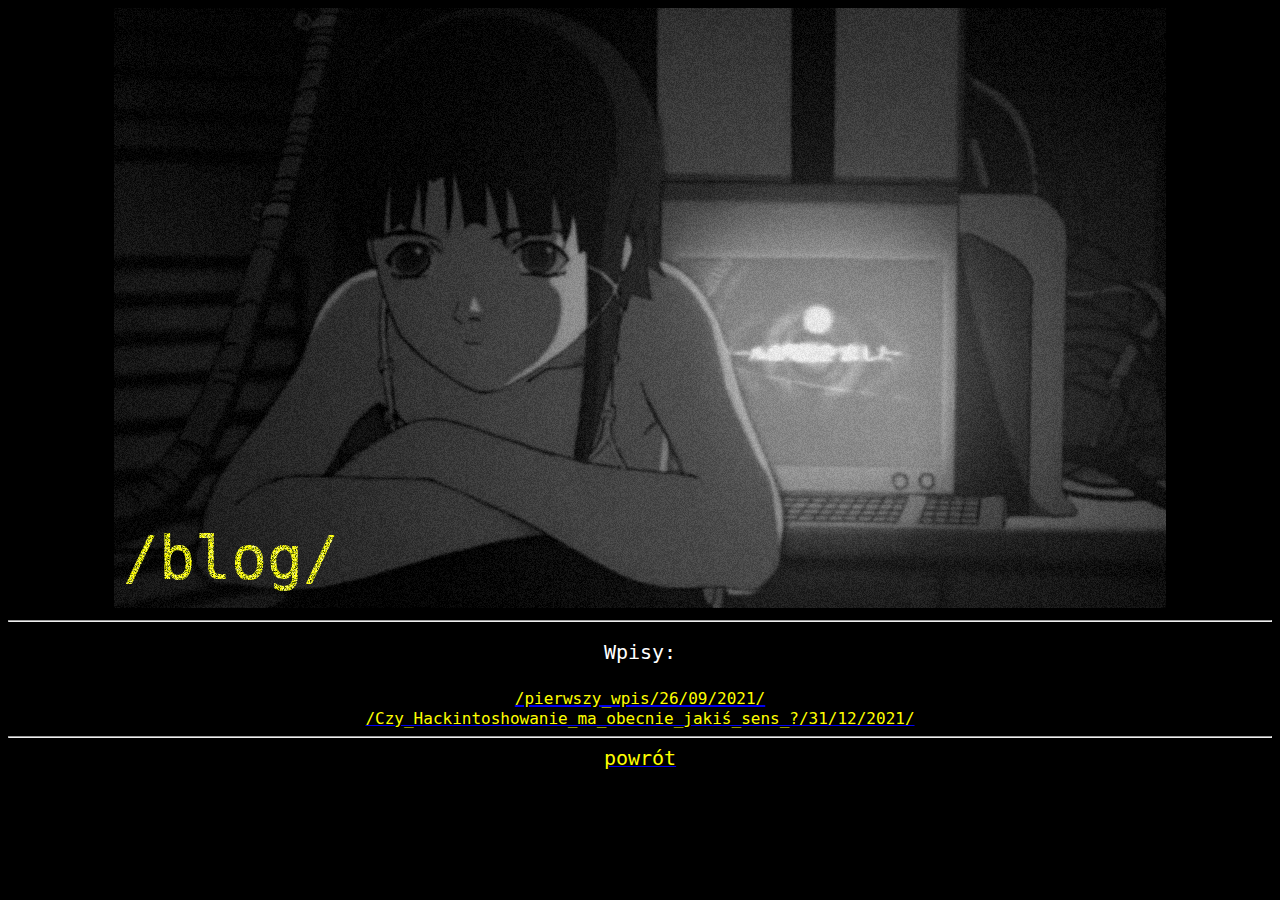
==== blog/blog.html @ 4511cece "Update blog.html" ====
<!DOCTYPE html>
<html>
<body bgcolor ="black">
<head>
  
<center><img src=bannerblog.png>   

</head>

<body>

  
<hr>

  

<p><center><font color="white"><font size="5"><font face="Monospace">Wpisy:</p>
<a href="pierwszy_wpis/pierwszy_wpis.html"><center><font color="yellow"><font size="4"><font face="Monospace">/pierwszy_wpis/26/09/2021/</a>
<a href="hack/hack.html"><center><font color="yellow"><font size="4"><font face="Monospace">/Czy_Hackintoshowanie_ma_obecnie_jakiś_sens_?/31/12/2021/</a>
  
<hr>
<a href="../index.html"><center><font color="yellow"><font size="5">powrót</a></l>

</body>
</html>
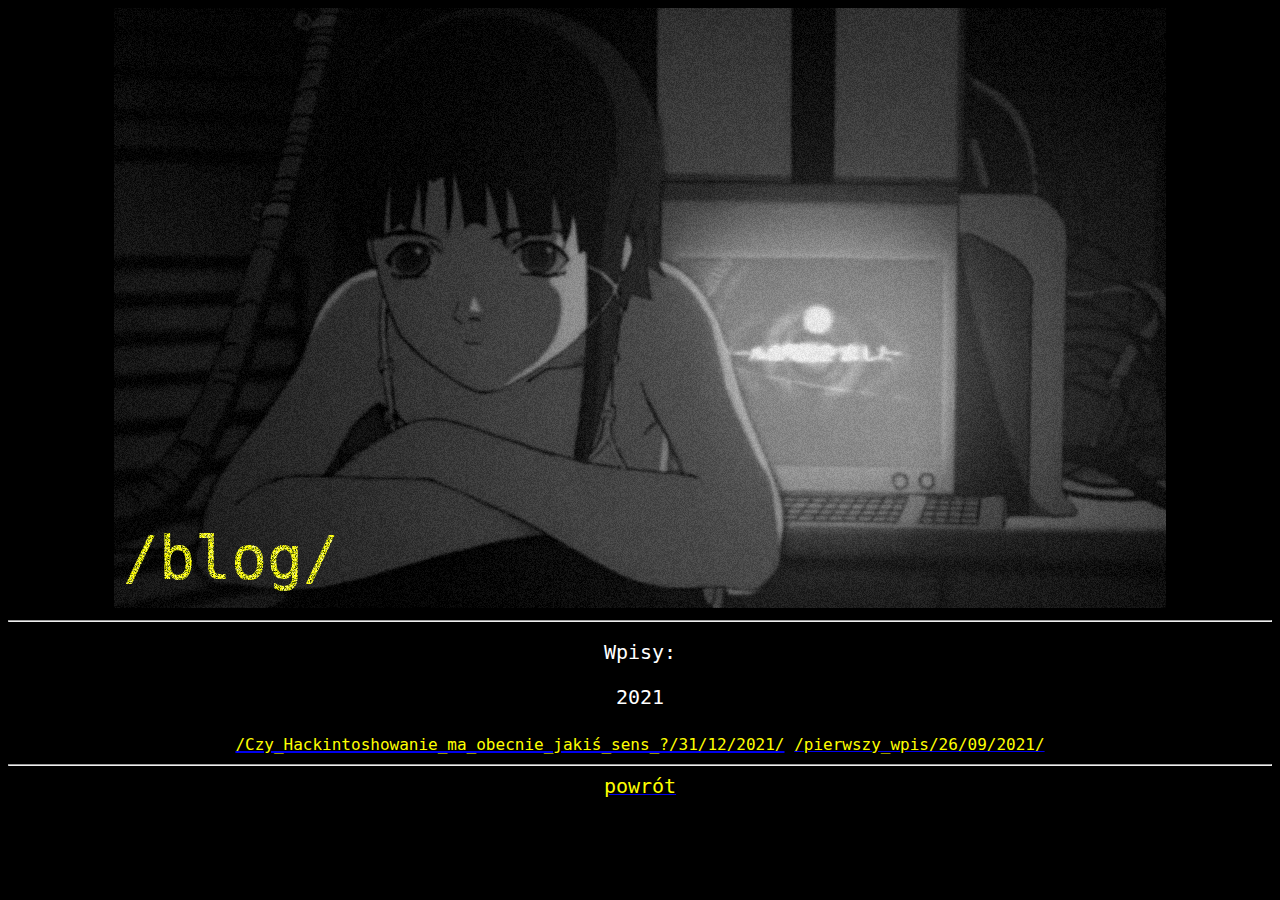
==== commit 772c0291: "Update blog.html" ====
--- a/blog/blog.html
+++ b/blog/blog.html
@@ -14,9 +14,14 @@
 
   
 
-<p><center><font color="white"><font size="5"><font face="Monospace">Wpisy:</p>
-<a href="pierwszy_wpis/pierwszy_wpis.html"><center><font color="yellow"><font size="4"><font face="Monospace">/pierwszy_wpis/26/09/2021/</a>
-<a href="hack/hack.html"><center><font color="yellow"><font size="4"><font face="Monospace">/Czy_Hackintoshowanie_ma_obecnie_jakiś_sens_?/31/12/2021/</a>
+<p><font color="white"><font size="5"><font face="Monospace">Wpisy:</p>
+
+  
+<p>2021</p>
+<a href="hack/hack.html"><align = "left"><font color="yellow"><font size="4"><font face="Monospace">/Czy_Hackintoshowanie_ma_obecnie_jakiś_sens_?/31/12/2021/</a>  
+<a href="pierwszy_wpis/pierwszy_wpis.html"><align = "left"><font color="yellow"><font size="4"><font face="Monospace">/pierwszy_wpis/26/09/2021/</a>
+
+
   
 <hr>
 <a href="../index.html"><center><font color="yellow"><font size="5">powrót</a></l>
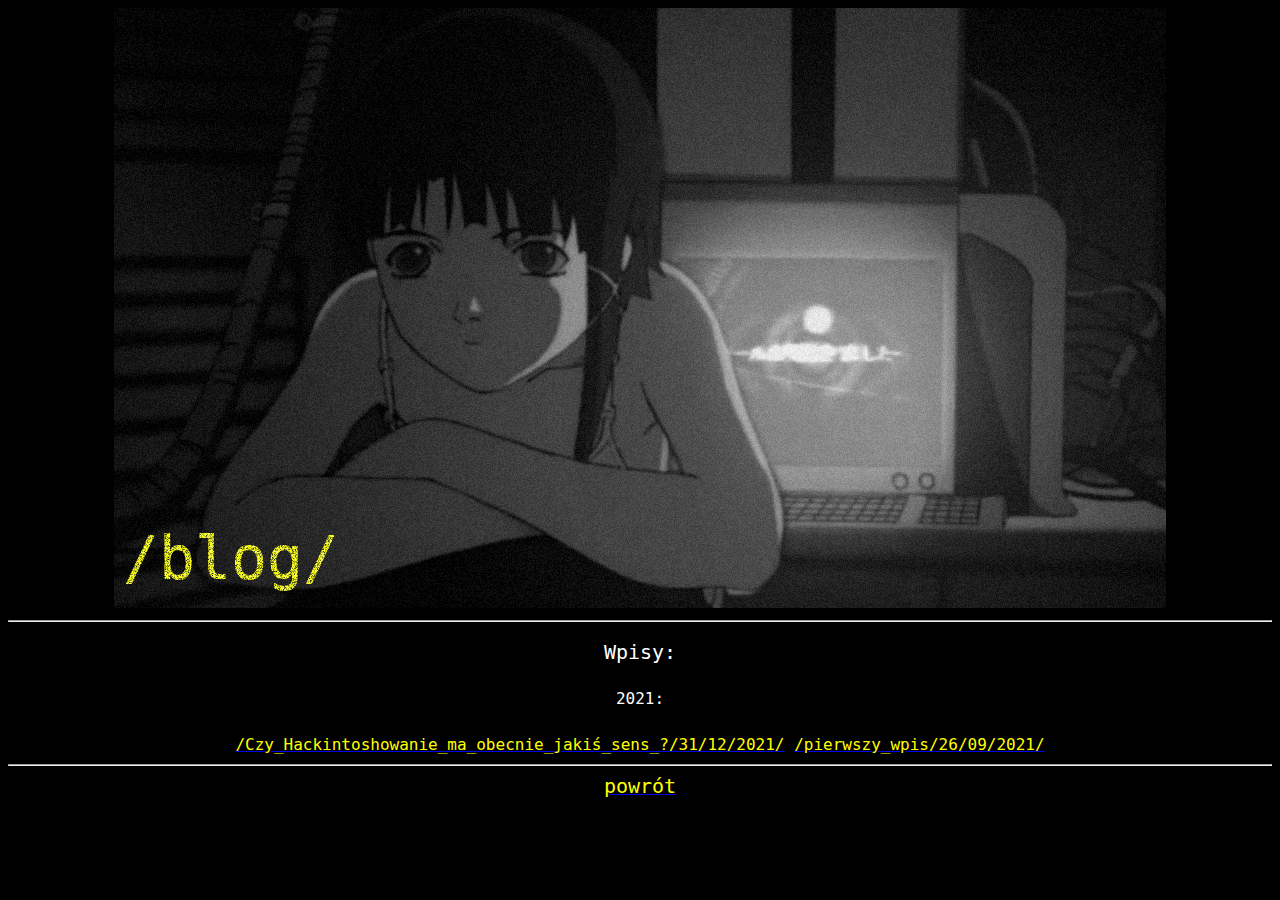
==== commit 73c10815: "Update blog.html" ====
--- a/blog/blog.html
+++ b/blog/blog.html
@@ -3,6 +3,7 @@
 <body bgcolor ="black">
 <head>
   
+<link rel="stylesheet" href="style.css">  
 <center><img src=bannerblog.png>   
 
 </head>
@@ -17,9 +18,9 @@
 <p><font color="white"><font size="5"><font face="Monospace">Wpisy:</p>
 
   
-<p>2021</p>
-<a href="hack/hack.html"><align = "left"><font color="yellow"><font size="4"><font face="Monospace">/Czy_Hackintoshowanie_ma_obecnie_jakiś_sens_?/31/12/2021/</a>  
-<a href="pierwszy_wpis/pierwszy_wpis.html"><align = "left"><font color="yellow"><font size="4"><font face="Monospace">/pierwszy_wpis/26/09/2021/</a>
+<p><font size="4">2021:</p>
+<a href="hack/hack.html" ><id="lista"><align = "left"><font color="yellow"><font size="4"><font face="Monospace">/Czy_Hackintoshowanie_ma_obecnie_jakiś_sens_?/31/12/2021/</a>  
+<a href="pierwszy_wpis/pierwszy_wpis.html"><id="lista"><align = "left"><font color="yellow"><font size="4"><font face="Monospace">/pierwszy_wpis/26/09/2021/</a>
 
 
   
--- a/blog/style.css
+++ b/blog/style.css
@@ -0,0 +1 @@
+
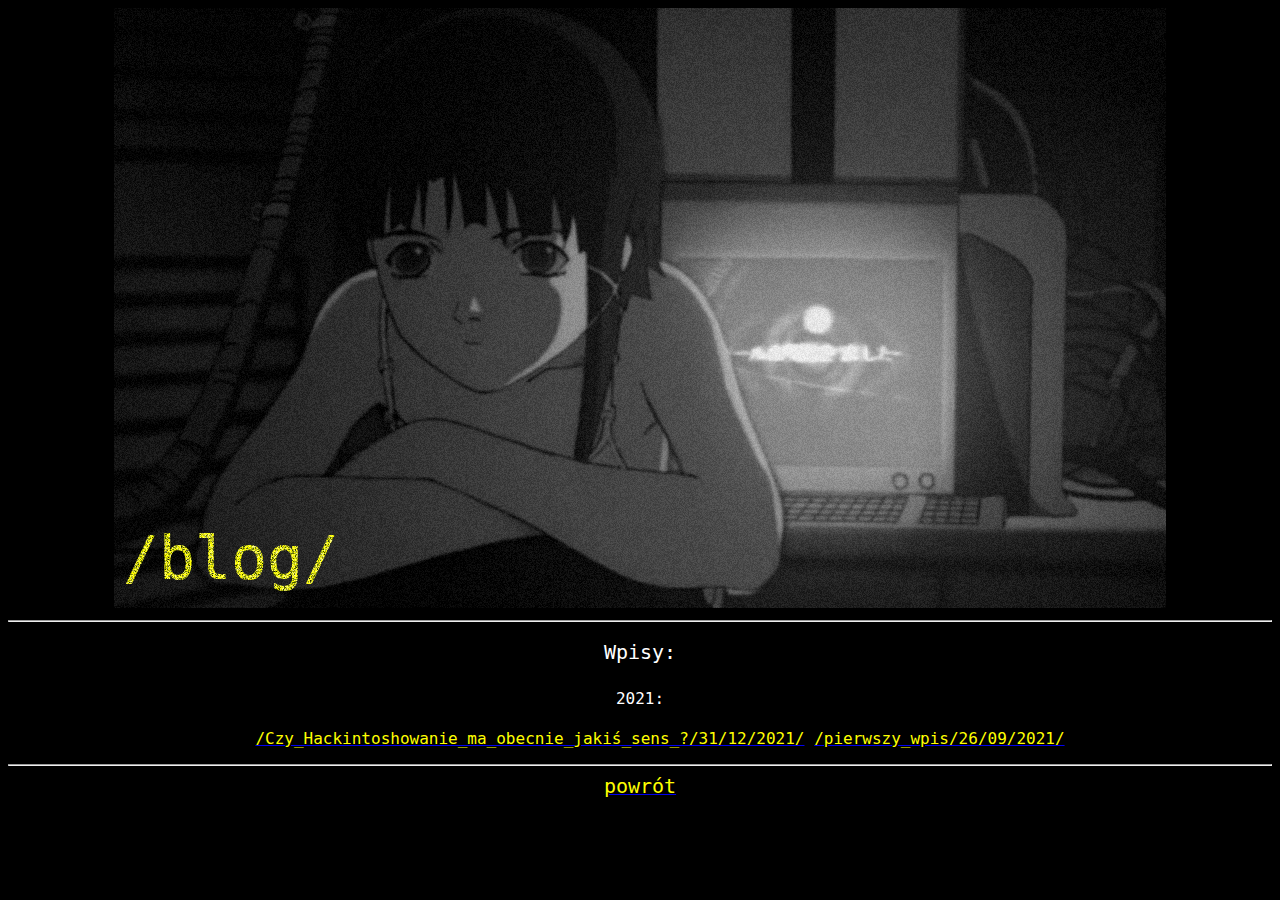
==== commit 374e27c7: "Update blog.html" ====
--- a/blog/blog.html
+++ b/blog/blog.html
@@ -19,9 +19,11 @@
 
   
 <p><font size="4">2021:</p>
-<a href="hack/hack.html" ><id="lista"><align = "left"><font color="yellow"><font size="4"><font face="Monospace">/Czy_Hackintoshowanie_ma_obecnie_jakiś_sens_?/31/12/2021/</a>  
-<a href="pierwszy_wpis/pierwszy_wpis.html"><id="lista"><align = "left"><font color="yellow"><font size="4"><font face="Monospace">/pierwszy_wpis/26/09/2021/</a>
 
+<ul>
+<l><a href="hack/hack.html" ><id="lista"><align = "left"><font color="yellow"><font size="4"><font face="Monospace">/Czy_Hackintoshowanie_ma_obecnie_jakiś_sens_?/31/12/2021/</a></l> 
+<l><a href="pierwszy_wpis/pierwszy_wpis.html"><id="lista"><align = "left"><font color="yellow"><font size="4"><font face="Monospace">/pierwszy_wpis/26/09/2021/</a></l>
+</ul>
 
   
 <hr>
--- a/blog/style.css
+++ b/blog/style.css
@@ -1 +1,6 @@
+#lista {
+  text-align: left;
+  margin-left: 200px;
+  margin-right: 200px;
+}
 
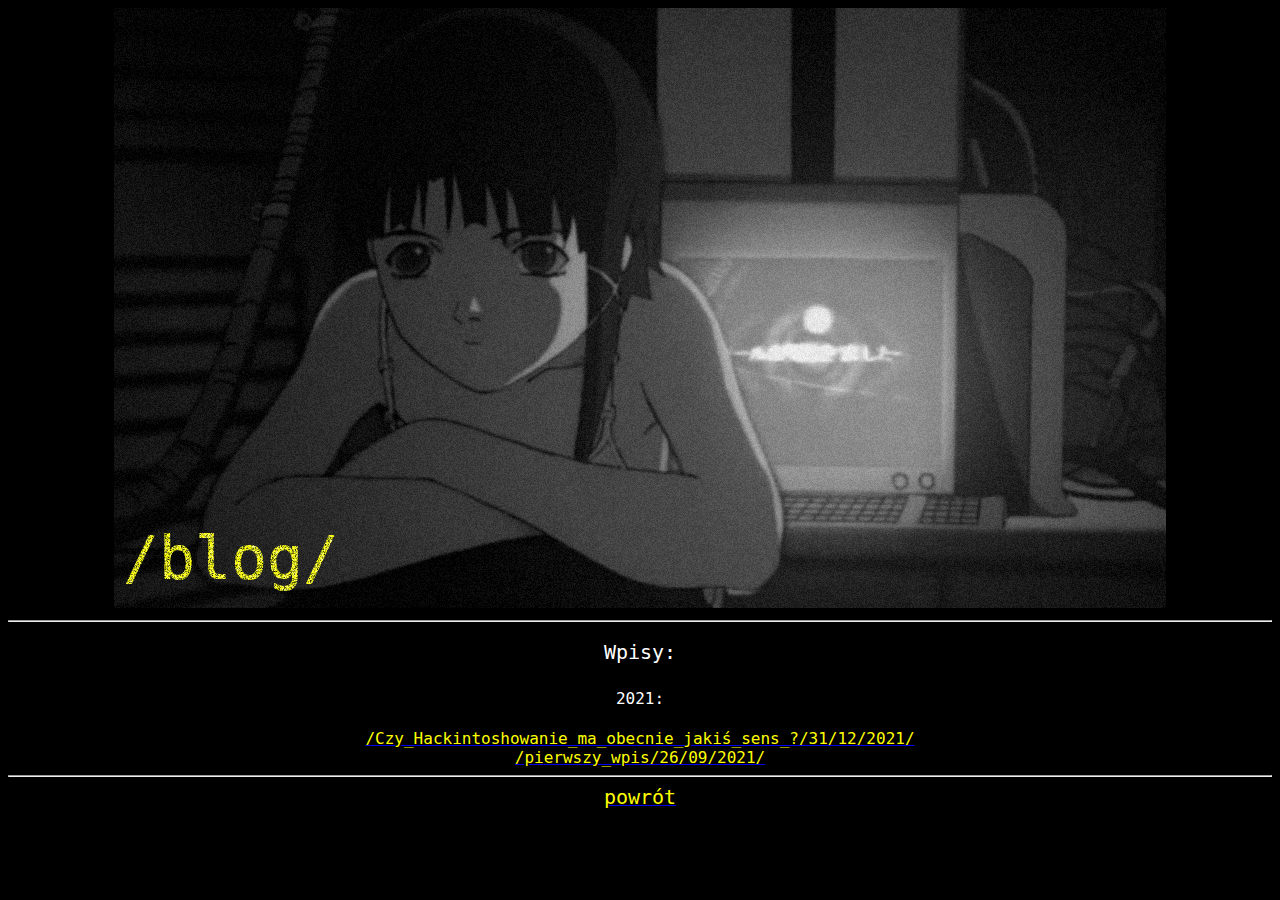
==== commit 476ac20a: "Update blog.html" ====
--- a/blog/blog.html
+++ b/blog/blog.html
@@ -20,10 +20,9 @@
   
 <p><font size="4">2021:</p>
 
-<ul>
-<l><a href="hack/hack.html" ><id="lista"><align = "left"><font color="yellow"><font size="4"><font face="Monospace">/Czy_Hackintoshowanie_ma_obecnie_jakiś_sens_?/31/12/2021/</a></l> 
-<l><a href="pierwszy_wpis/pierwszy_wpis.html"><id="lista"><align = "left"><font color="yellow"><font size="4"><font face="Monospace">/pierwszy_wpis/26/09/2021/</a></l>
-</ul>
+<a href="hack/hack.html" ><center><font color="yellow"><font size="4"><font face="Monospace">/Czy_Hackintoshowanie_ma_obecnie_jakiś_sens_?/31/12/2021/</a>
+<a href="pierwszy_wpis/pierwszy_wpis.html"><center><font color="yellow"><font size="4"><font face="Monospace">/pierwszy_wpis/26/09/2021/</a>
+
 
   
 <hr>
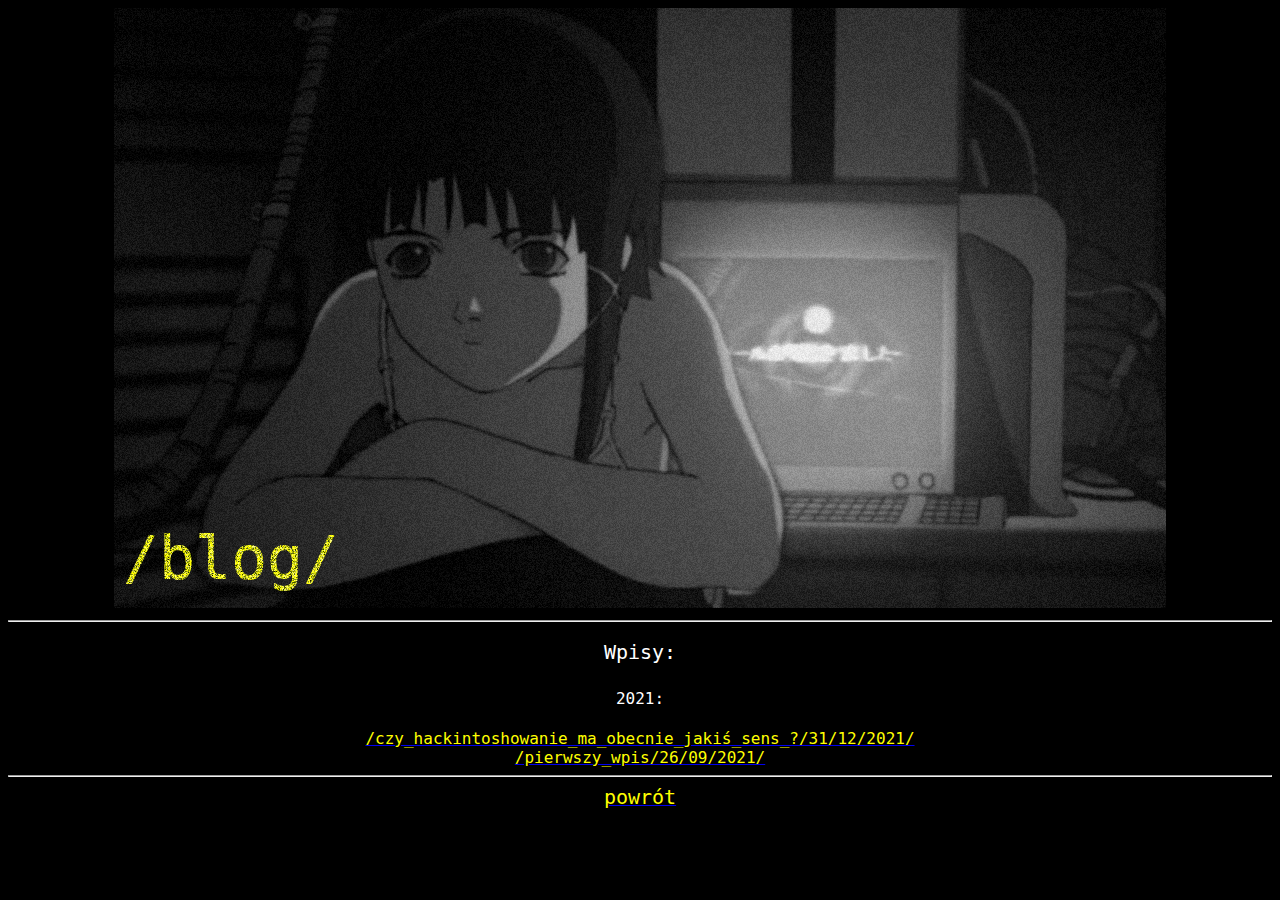
==== commit a694861b: "Update blog.html" ====
--- a/blog/blog.html
+++ b/blog/blog.html
@@ -1,6 +1,7 @@
 <!DOCTYPE html>
 <html>
 <body bgcolor ="black">
+<title>/blog/</title>
 <head>
   
 <link rel="stylesheet" href="style.css">  
@@ -20,7 +21,7 @@
   
 <p><font size="4">2021:</p>
 
-<a href="hack/hack.html" ><center><font color="yellow"><font size="4"><font face="Monospace">/Czy_Hackintoshowanie_ma_obecnie_jakiś_sens_?/31/12/2021/</a>
+<a href="hack/hack.html" ><center><font color="yellow"><font size="4"><font face="Monospace">/czy_hackintoshowanie_ma_obecnie_jakiś_sens_?/31/12/2021/</a>
 <a href="pierwszy_wpis/pierwszy_wpis.html"><center><font color="yellow"><font size="4"><font face="Monospace">/pierwszy_wpis/26/09/2021/</a>
 
 
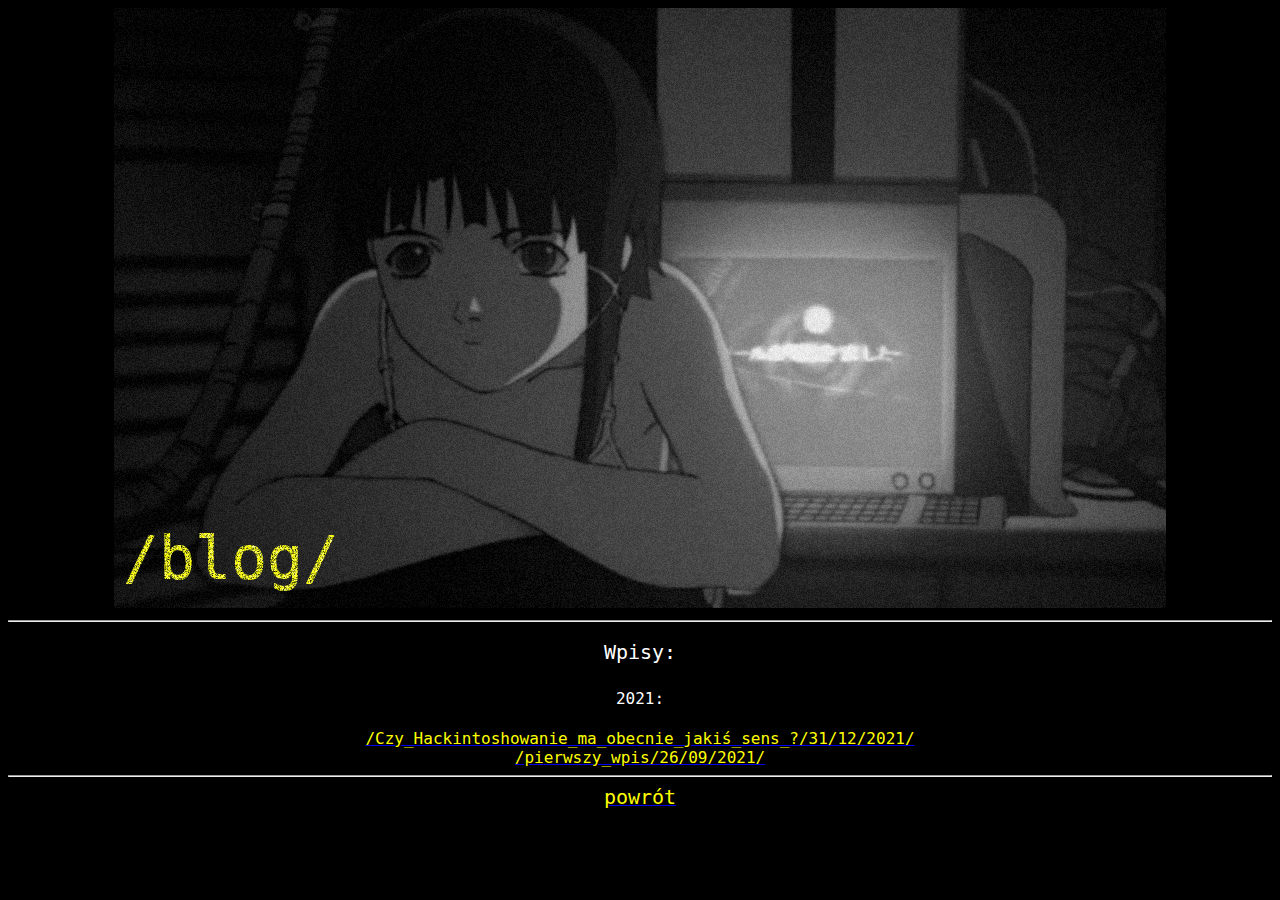
==== commit 11ede872: "Update blog.html" ====
--- a/blog/blog.html
+++ b/blog/blog.html
@@ -21,7 +21,7 @@
   
 <p><font size="4">2021:</p>
 
-<a href="hack/hack.html" ><center><font color="yellow"><font size="4"><font face="Monospace">/czy_hackintoshowanie_ma_obecnie_jakiś_sens_?/31/12/2021/</a>
+<a href="hack/hack.html" ><center><font color="yellow"><font size="4"><font face="Monospace">/Czy_Hackintoshowanie_ma_obecnie_jakiś_sens_?/31/12/2021/</a>
 <a href="pierwszy_wpis/pierwszy_wpis.html"><center><font color="yellow"><font size="4"><font face="Monospace">/pierwszy_wpis/26/09/2021/</a>
 
 
